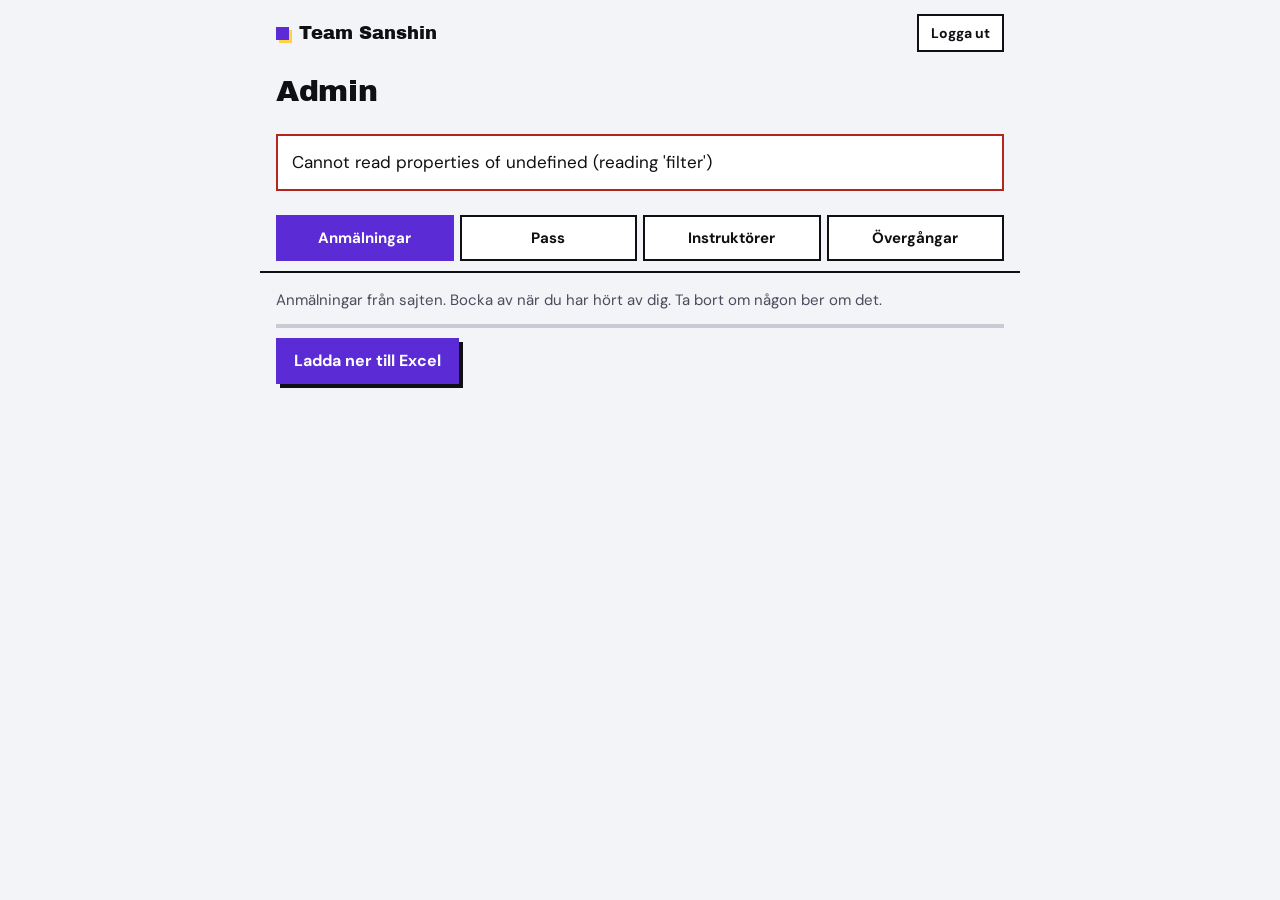
==== admin/index.html @ 3dcb98c2 "QR-kod till övergångssidan direkt i adminsidan intern/qr.js skapar QR-koder i webbläsaren utan utoms" ====
<!doctype html>
<html lang="sv">
<head>
<meta charset="utf-8">
<meta name="viewport" content="width=device-width, initial-scale=1, viewport-fit=cover">
<meta name="robots" content="noindex, nofollow">
<title>Admin – Team Sanshin</title>
<link rel="preconnect" href="https://fonts.googleapis.com">
<link rel="preconnect" href="https://fonts.gstatic.com" crossorigin>
<link href="https://fonts.googleapis.com/css2?family=Archivo+Black&family=DM+Sans:wght@400;500;700&display=swap" rel="stylesheet">
<link rel="stylesheet" href="../intern/intern.css">
</head>
<body>
<header class="top">
  <a class="logo" href="../"><i></i>Team Sanshin</a>
  <button class="btn small" type="button" id="logout" hidden>Logga ut</button>
</header>

<main class="wrap">
  <div class="lead">
    <h1 class="display">Admin</h1>
  </div>

  <p class="msg" id="laddar">Hämtar …</p>
  <p class="msg bad" id="fel" hidden></p>

  <form class="form" id="login" hidden>
    <input type="password" id="losen" autocomplete="current-password" placeholder="Lösenord" aria-label="Lösenord" required>
    <button class="btn primary" type="submit">Logga in</button>
  </form>

  <div id="innehall" hidden>
    <nav class="flikar" role="tablist" aria-label="Välj del">
      <button type="button" role="tab" id="f-anmalningar" aria-controls="v-anmalningar">Anmälningar <span class="badge" id="b-anmalningar"></span></button>
      <button type="button" role="tab" id="f-pass" aria-controls="v-pass">Pass <span class="badge" id="b-pass"></span></button>
      <button type="button" role="tab" id="f-instruktorer" aria-controls="v-instruktorer">Instruktörer</button>
      <button type="button" role="tab" id="f-overgangar" aria-controls="v-overgangar">Övergångar <span class="badge" id="b-overgangar"></span></button>
    </nav>

    <section class="sec" id="v-anmalningar" role="tabpanel" aria-labelledby="f-anmalningar">
      <p class="muted">Anmälningar från sajten. Bocka av när du har hört av dig. Ta bort om någon ber om det.</p>
      <div class="list" id="anmalningar"></div>
      <div class="form"><a class="btn primary" href="../api/index.php?do=excel" style="display:inline-flex;align-items:center;text-decoration:none">Ladda ner till Excel</a></div>
    </section>

    <section class="sec" id="v-overgangar" role="tabpanel" aria-labelledby="f-overgangar" hidden>
      <p class="muted">Nuvarande medlemmar som går över från den gamla klubben. Personnumret visas bara som födelsedatum här; hela finns i Excel-filen. Ta bort uppgifterna när övergången är klar.</p>
      <div class="list" id="overgangar"></div>
      <div class="form"><a class="btn primary" href="../api/index.php?do=excel_overgang" style="display:inline-flex;align-items:center;text-decoration:none">Ladda ner till Excel</a>
        <a class="btn" href="../overgang/" target="_blank" rel="noopener" style="display:inline-flex;align-items:center;text-decoration:none">Öppna övergångssidan</a></div>

      <h3 class="veckorubrik">QR-kod till övergångssidan</h3>
      <p class="muted hjalp">Skanna med mobilen för att komma till övergångssidan. Koden skapas för den adress sajten har just nu: <b id="qr-adress"></b></p>
      <div class="qrbox"><div id="qr" role="img" aria-label="QR-kod till övergångssidan"></div></div>
      <div class="form">
        <a class="btn primary" id="qr-png" download="qr-overgang.png" style="display:inline-flex;align-items:center;text-decoration:none">Ladda ner som bild (PNG)</a>
        <a class="btn" id="qr-svg" download="qr-overgang.svg" style="display:inline-flex;align-items:center;text-decoration:none">Ladda ner för tryck (SVG)</a>
      </div>
    </section>

    <section class="sec" id="v-pass" role="tabpanel" aria-labelledby="f-pass" hidden>
      <div class="filter" role="group" aria-label="Visa">
        <button type="button" class="chip" data-f="alla" aria-pressed="true">Alla pass</button>
        <button type="button" class="chip" data-f="saknas" aria-pressed="false">Saknar instruktör</button>
        <button type="button" class="chip" data-f="schema" aria-pressed="false">Veckoschema</button>
      </div>
      <p class="muted hjalp" id="pass-hjalp">De närmaste fyra veckorna. Välj vem som leder passet, eller ställ in det. Det syns direkt på sajten.</p>
      <div id="pass"></div>

      <div id="schema" hidden>
        <p class="muted hjalp">Passen som återkommer varje vecka, och enstaka extrapass. Ändringar syns direkt på sajten och för instruktörerna.</p>
        <div class="form"><button class="btn primary" type="button" id="ny-mall">+ Lägg till pass</button></div>

        <form class="mallform" id="mallform" hidden novalidate>
          <h3 class="display" id="mallform-rubrik">Nytt pass</h3>
          <fieldset class="val">
            <legend>Hur ofta?</legend>
            <label><input type="radio" name="typ" value="vecka" checked> Varje vecka</label>
            <label><input type="radio" name="typ" value="extra"> Ett enstaka pass</label>
          </fieldset>
          <div class="falt" id="falt-veckodag"><label for="m-veckodag">Veckodag</label>
            <select id="m-veckodag"><option value="1">Måndag</option><option value="2">Tisdag</option><option value="3">Onsdag</option><option value="4">Torsdag</option><option value="5">Fredag</option><option value="6">Lördag</option><option value="7">Söndag</option></select></div>
          <div class="falt" id="falt-datum" hidden><label for="m-datum">Datum</label><input type="date" id="m-datum"></div>
          <div class="falt-rad">
            <div class="falt"><label for="m-start">Starttid</label><input type="time" id="m-start" step="300"></div>
            <div class="falt"><label for="m-slut">Sluttid</label><input type="time" id="m-slut" step="300"></div>
          </div>
          <div class="falt"><label for="m-grupp">Grupp</label><input id="m-grupp" list="grupper" placeholder="Till exempel Barn nybörjare" autocomplete="off"><datalist id="grupper"></datalist></div>
          <div class="falt"><label for="m-kategori">För vem? (styr färgen på sajten)</label>
            <select id="m-kategori"><option value="barn">Barn</option><option value="ungdom">Ungdom</option><option value="vuxna">Vuxna</option><option value="ungdom-vuxna">Vuxna och ungdom</option></select></div>
          <div class="falt-rad" id="falt-period">
            <div class="falt"><label for="m-fran">Gäller från (valfritt)</label><input type="date" id="m-fran"></div>
            <div class="falt"><label for="m-till">Gäller till (valfritt)</label><input type="date" id="m-till"></div>
          </div>
          <div class="form">
            <button class="btn primary" type="submit">Spara</button>
            <button class="btn" type="button" id="mallform-avbryt">Avbryt</button>
          </div>
        </form>

        <div id="mallar"></div>
      </div>
    </section>

    <section class="sec" id="v-instruktorer" role="tabpanel" aria-labelledby="f-instruktorer" hidden>
      <p class="muted">Instruktörerna du kan välja under Pass.</p>
      <div class="list" id="instruktorer"></div>
      <form class="form" id="ny">
        <input id="ny-namn" placeholder="Namn" aria-label="Namn på ny instruktör" autocomplete="off">
        <input id="ny-epost" type="email" placeholder="E-post (för påminnelser)" aria-label="E-post till ny instruktör" autocomplete="off">
        <button class="btn" type="submit">Lägg till</button>
      </form>

      <h3 class="veckorubrik">Körda pass över tid</h3>
      <p class="muted hjalp">Pass som varje instruktör har lett, månad för månad. Inställda pass räknas inte.</p>
      <div class="falt-rad">
        <div class="falt"><label for="s-fran">Från</label><input type="date" id="s-fran"></div>
        <div class="falt"><label for="s-till">Till</label><input type="date" id="s-till"></div>
      </div>
      <div id="statistik"></div>
      <div class="form"><a class="btn primary" id="s-excel" href="#" style="display:inline-flex;align-items:center;text-decoration:none">Ladda ner till Excel</a></div>
    </section>
  </div>
</main>

<div class="toast" id="toast" role="status" aria-live="polite"></div>

<script src="../intern/gemensamt.js"></script>
<script src="../intern/qr.js"></script>
<script>
// QR-kod till övergångssidan för den adress sajten har just nu.
(function () {
  var adress = location.origin + '/overgang/', qr = QR.skapa(adress), svg = QR.svg(qr);
  document.getElementById('qr-adress').textContent = adress;
  document.getElementById('qr').innerHTML = svg;
  document.getElementById('qr-svg').href = 'data:image/svg+xml;charset=utf-8,' + encodeURIComponent(svg);
  document.getElementById('qr-png').href = QR.png(qr, 24);
})();
</script>
<script>
(function () {
  var data = null, filter = 'alla';
  var $ = function (id) { return document.getElementById(id); };
  var ARENDEN = {termin: 'Terminen', prov: 'Provträning', present: 'Presentkort'};
  var VEM = {barn: 'Barn', ungdom: 'Ungdom', du: 'Vuxen'};
  var FLIKAR = ['anmalningar', 'pass', 'instruktorer', 'overgangar'];

  /* ---------- flikar ---------- */
  function visaFlik(namn) {
    if (FLIKAR.indexOf(namn) < 0) namn = 'anmalningar';
    FLIKAR.forEach(function (f) {
      $('f-' + f).setAttribute('aria-selected', String(f === namn));
      $('v-' + f).hidden = f !== namn;
    });
    if (location.hash !== '#' + namn) history.replaceState(null, '', '#' + namn);
  }
  FLIKAR.forEach(function (f) { $('f-' + f).addEventListener('click', function () { visaFlik(f); }); });
  window.addEventListener('hashchange', function () { visaFlik(location.hash.slice(1)); });

  /* ---------- hämta och spara ---------- */
  function ladda() {
    return hamta('admin').then(function (j) {
      data = j;
      $('laddar').hidden = true; $('login').hidden = true; $('fel').hidden = true;
      $('innehall').hidden = false; $('logout').hidden = false;
      rita();
    }).catch(function (e) {
      $('laddar').hidden = true;
      if (e.status === 401) { $('innehall').hidden = true; $('logout').hidden = true; $('login').hidden = false; $('losen').focus(); }
      else { $('fel').textContent = e.message; $('fel').hidden = false; }
    });
  }

  function gor(vad, varden, text) {
    return hamta(vad, varden).then(function () { if (text) meddela(text); return ladda(); })
      .catch(function (e) { meddela(e.message, true); if (e.status === 401) ladda(); });
  }

  function knapp(text, fn, klass) {
    var b = el('button', klass || 'btn small', text); b.type = 'button';
    b.addEventListener('click', function () { b.disabled = true; Promise.resolve(fn()).then(function () { b.disabled = false; }); });
    return b;
  }

  function rad(rubrik, under, knappar, klass) {
    var li = el('div', 'li'), l = el('div');
    l.appendChild(el('div', klass || null, rubrik)); l.appendChild(el('div', 'm', under));
    var bs = el('div', 'btns'); knappar.forEach(function (k) { bs.appendChild(k); });
    li.appendChild(l); li.appendChild(bs); return li;
  }

  /* ---------- rita ---------- */
  function rita() {
    var nya = data.anmalningar.filter(function (a) { return !a.klar; }).length;
    var saknas = data.pass.filter(function (p) { return !p.installt && !p.ledare.length; }).length;
    $('b-anmalningar').textContent = nya || ''; $('b-anmalningar').title = nya + ' nya';
    $('b-pass').textContent = saknas || ''; $('b-pass').title = saknas + ' saknar instruktör';
    var nyaOv = (data.overgangar || []).filter(function (o) { return !o.klar; }).length;
    $('b-overgangar').textContent = nyaOv || ''; $('b-overgangar').title = nyaOv + ' nya';
    ritaAnmalningar(); ritaPass(); ritaInstruktorer(); ritaOvergangar();
  }

  function ritaOvergangar() {
    var box = $('overgangar'); box.innerHTML = '';
    var lista = data.overgangar || [];
    if (!lista.length) box.appendChild(el('div', 'li m', 'Inga övergångar än.'));
    lista.forEach(function (o) {
      box.appendChild(rad(o.namn + ' · ' + o.grupp,
        o.personnummer + ' (' + o.alder + ' år)' + (o.malsman ? ' · målsman ' + o.malsman : '') + ' · ' + o.epost + (o.mobil ? ' · ' + o.mobil : '') + ' · ' + o.skapad.slice(0, 16),
        [knapp(o.klar ? 'Ångra' : 'Klar', function () { return gor('overgang_klar', {id: o.id, klar: !o.klar}); }),
         knapp('Ta bort', function () {
           if (!confirm('Ta bort övergången för ' + o.namn + ', med personnummer? Det går inte att ångra.')) return;
           return gor('ta_bort_overgang', {id: o.id}, 'Övergången är borttagen');
         })], o.klar ? 'done' : null));
    });
  }

  function ritaAnmalningar() {
    var an = $('anmalningar'); an.innerHTML = '';
    if (!data.anmalningar.length) an.appendChild(el('div', 'li m', 'Inga anmälningar än.'));
    data.anmalningar.forEach(function (a) {
      var vem = a.vem.split(',').map(function (v) { return VEM[v] || v; }).join(' + ') + (a.alder ? ', ' + a.alder + ' år' : '');
      an.appendChild(rad(a.namn + ' · ' + (ARENDEN[a.arende] || a.arende),
        vem + ' · ' + a.epost + (a.mobil ? ' · ' + a.mobil : '') + ' · ' + a.skapad.slice(0, 16),
        [knapp(a.klar ? 'Ångra' : 'Klar', function () { return gor('anmalan_klar', {id: a.id, klar: !a.klar}); }),
         knapp('Ta bort', function () {
           if (!confirm('Ta bort anmälan från ' + a.namn + '? Det går inte att ångra.')) return;
           return gor('ta_bort_anmalan', {id: a.id}, 'Anmälan är borttagen');
         })], a.klar ? 'done' : null));
    });
  }

  function ritaPass() {
    var visaSchema = filter === 'schema';
    $('schema').hidden = !visaSchema; $('pass').hidden = visaSchema; $('pass-hjalp').hidden = visaSchema;
    if (visaSchema) { ritaSchema(); return; }
    var box = $('pass'); box.innerHTML = '';
    var lista = data.pass.filter(function (p) { return filter === 'alla' || (!p.installt && !p.ledare.length); });
    if (!lista.length) { box.appendChild(el('p', 'msg', 'Alla pass har en instruktör.')); return; }
    var nu = null;
    lista.forEach(function (p) {
      var v = vecka(p.datum);
      if (v !== nu) { nu = v; box.appendChild(el('h3', 'veckorubrik', 'Vecka ' + v)); }
      var saknasHar = !p.installt && !p.ledare.length;
      var kort = el('div', 'akort' + (p.installt ? ' off' : saknasHar ? ' need' : ''));

      var topp = el('div', 'atopp'), txt = el('div');
      var t = el('div', 'at', datumtext(p.datum) + ' · ' + p.tid);
      if (p.extra) t.appendChild(el('span', 'tag', 'Extrapass'));
      if (p.installt) t.appendChild(el('span', 'tag', 'Inställt'));
      else if (saknasHar) t.appendChild(el('span', 'tag y', 'Saknar instruktör'));
      txt.appendChild(t); txt.appendChild(el('div', 'm', p.grupp));
      if (p.installt && p.orsak) txt.appendChild(el('div', 'orsak', 'Orsak: ' + p.orsak));
      topp.appendChild(txt);
      var installForm = el('form', 'installform'); installForm.hidden = true;
      if (p.installt) {
        topp.appendChild(knapp('Återställ', function () { return gor('stall_in', {pass: p.id, installt: false}, 'Passet är tillbaka i schemat'); }));
      } else {
        var sk = el('button', 'btn small', 'Ställ in'); sk.type = 'button';
        sk.addEventListener('click', function () { installForm.hidden = false; sk.hidden = true; orsakIn.focus(); });
        topp.appendChild(sk);
        var orsakIn = el('input'); orsakIn.maxLength = 200; orsakIn.placeholder = 'Orsak, till exempel "Lokalen är upptagen"';
        orsakIn.setAttribute('aria-label', 'Orsak till att passet ställs in (visas på sajten)');
        var ok = el('button', 'btn small primary', 'Ställ in passet'); ok.type = 'submit';
        var avbryt = el('button', 'btn small', 'Avbryt'); avbryt.type = 'button';
        avbryt.addEventListener('click', function () { installForm.hidden = true; sk.hidden = false; });
        installForm.appendChild(el('label', 'm', 'Orsaken visas på sajten (valfritt)'));
        installForm.appendChild(orsakIn); installForm.appendChild(ok); installForm.appendChild(avbryt);
        installForm.addEventListener('submit', function (e) {
          e.preventDefault(); ok.disabled = true;
          gor('stall_in', {pass: p.id, installt: true, orsak: orsakIn.value.trim()}, 'Passet är inställt');
        });
      }
      kort.appendChild(topp);
      kort.appendChild(installForm);

      if (!p.installt) {
        var led = el('div', 'ledare');
        p.ledare.forEach(function (l) {
          var c = el('span', 'namnchip', l.namn);
          var x = knapp('×', function () { return gor('admin_bemanna', {pass: p.id, instruktor: l.id, kommer: false}, l.namn + ' är borttagen från passet'); }, 'x');
          x.setAttribute('aria-label', 'Ta bort ' + l.namn + ' från passet');
          c.appendChild(x); led.appendChild(c);
        });
        var har = p.ledare.map(function (l) { return l.id; });
        var lediga = data.instruktorer.filter(function (i) { return har.indexOf(i.id) < 0; });
        if (lediga.length) {
          var sel = el('select', 'valj');
          sel.setAttribute('aria-label', 'Lägg till instruktör på passet ' + datumtext(p.datum) + ' ' + p.tid);
          var f = el('option', null, p.ledare.length ? '+ Lägg till' : '+ Välj instruktör'); f.value = ''; sel.appendChild(f);
          lediga.forEach(function (i) { var o = el('option', null, i.namn); o.value = i.id; sel.appendChild(o); });
          sel.addEventListener('change', function () {
            if (!sel.value) return;
            var namn = sel.options[sel.selectedIndex].text; sel.disabled = true;
            gor('admin_bemanna', {pass: p.id, instruktor: +sel.value, kommer: true}, namn + ' leder ' + datumtext(p.datum) + ' ' + p.tid.split('–')[0]);
          });
          led.appendChild(sel);
        }
        kort.appendChild(led);
      }
      box.appendChild(kort);
    });
  }

  /* ---------- veckoschema ---------- */
  var VECKODAGAR = ['', 'Måndag', 'Tisdag', 'Onsdag', 'Torsdag', 'Fredag', 'Lördag', 'Söndag'];
  var KATEGORI = {barn: 'Barn', ungdom: 'Ungdom', vuxna: 'Vuxna', 'ungdom-vuxna': 'Vuxna och ungdom'};
  var redigerar = null;
  function idag() { var d = new Date(); return d.getFullYear() + '-' + ('0' + (d.getMonth() + 1)).slice(-2) + '-' + ('0' + d.getDate()).slice(-2); }
  function ar_extra(m) { return m.fran && m.fran === m.till; }

  function ritaSchema() {
    var box = $('mallar'); box.innerHTML = '';
    var grupper = {}; data.mallar.forEach(function (m) { grupper[m.grupp] = 1; });
    $('grupper').innerHTML = ''; Object.keys(grupper).sort().forEach(function (g) { var o = el('option'); o.value = g; $('grupper').appendChild(o); });

    function mallrad(m, rubrik) {
      var period = ar_extra(m) ? '' : (m.fran ? ' · från ' + datumtext(m.fran) : '') + (m.till ? ' · till ' + datumtext(m.till) : '');
      var slut = !ar_extra(m) && m.till && m.till < idag();
      return rad(rubrik, m.grupp + ' · ' + KATEGORI[m.kategori] + period + (slut ? ' · har slutat gälla' : ''),
        [knapp('Ändra', function () { oppnaForm(m); }),
         knapp('Ta bort', function () {
           if (!confirm('Ta bort ' + rubrik + ', ' + m.grupp + '?' + (ar_extra(m) ? '' : ' Passet försvinner från alla kommande veckor.') + ' Instruktörer som anmält sig till det tas också bort.')) return;
           return gor('ta_bort_mall', {id: m.id}, 'Passet är borttaget');
         })], slut ? 'done' : null);
    }

    // Pass som har slutat gälla visas inte, men finns kvar för statistiken.
    var vecko = data.mallar.filter(function (m) { return !ar_extra(m) && !(m.till && m.till < idag()); });
    var dagar = {};
    vecko.forEach(function (m) { (dagar[m.veckodag] = dagar[m.veckodag] || []).push(m); });
    if (!vecko.length) box.appendChild(el('p', 'msg', 'Inga återkommande pass än.'));
    Object.keys(dagar).sort().forEach(function (d) {
      box.appendChild(el('h3', 'veckorubrik', VECKODAGAR[d]));
      var l = el('div', 'list'); dagar[d].forEach(function (m) { l.appendChild(mallrad(m, m.tid)); }); box.appendChild(l);
    });

    var extra = data.mallar.filter(function (m) { return ar_extra(m) && m.fran >= idag(); })
      .sort(function (a, b) { return (a.fran + a.tid) < (b.fran + b.tid) ? -1 : 1; });
    box.appendChild(el('h3', 'veckorubrik', 'Extrapass'));
    var le = el('div', 'list');
    if (!extra.length) le.appendChild(el('div', 'li m', 'Inga kommande extrapass.'));
    extra.forEach(function (m) { le.appendChild(mallrad(m, datumtext(m.fran) + ' · ' + m.tid)); });
    box.appendChild(le);
  }

  function typ() { return document.querySelector('input[name="typ"]:checked').value; }
  function synkaTyp() {
    var ex = typ() === 'extra';
    $('falt-veckodag').hidden = ex; $('falt-period').hidden = ex; $('falt-datum').hidden = !ex;
  }
  function oppnaForm(m) {
    redigerar = m ? m.id : null;
    var ex = m ? ar_extra(m) : false;
    document.querySelector('input[name="typ"][value="' + (ex ? 'extra' : 'vecka') + '"]').checked = true;
    var tider = m ? m.tid.split('–') : ['', ''];
    $('m-veckodag').value = m ? m.veckodag : 1;
    $('m-datum').value = ex ? m.fran : '';
    $('m-start').value = tider[0].replace('.', ':'); $('m-slut').value = (tider[1] || '').replace('.', ':');
    $('m-grupp').value = m ? m.grupp : ''; $('m-kategori').value = m ? m.kategori : 'barn';
    $('m-fran').value = m && !ex ? (m.fran || '') : ''; $('m-till').value = m && !ex ? (m.till || '') : '';
    $('mallform-rubrik').textContent = m ? 'Ändra pass' : 'Nytt pass';
    synkaTyp();
    $('mallform').hidden = false; $('ny-mall').hidden = true;
    $('mallform').scrollIntoView({block: 'start'});
  }
  function stangForm() { $('mallform').hidden = true; $('ny-mall').hidden = false; redigerar = null; }
  document.querySelectorAll('input[name="typ"]').forEach(function (r) { r.addEventListener('change', synkaTyp); });
  $('ny-mall').addEventListener('click', function () { oppnaForm(null); });
  $('mallform-avbryt').addEventListener('click', stangForm);
  $('mallform').addEventListener('submit', function (e) {
    e.preventDefault();
    var ex = typ() === 'extra', spara = $('mallform').querySelector('button[type="submit"]');
    var varden = {id: redigerar, extra: ex, veckodag: +$('m-veckodag').value, datum: $('m-datum').value,
      start: $('m-start').value, slut: $('m-slut').value, grupp: $('m-grupp').value.trim(), kategori: $('m-kategori').value,
      fran: $('m-fran').value, till: $('m-till').value};
    spara.disabled = true;
    hamta('spara_mall', varden).then(function () {
      meddela(redigerar ? 'Passet är ändrat' : 'Passet är tillagt'); stangForm(); return ladda();
    }).catch(function (e) { meddela(e.message, true); }).then(function () { spara.disabled = false; });
  });

  function ritaInstruktorer() {
    var ins = $('instruktorer'); ins.innerHTML = '';
    if (!data.instruktorer.length) ins.appendChild(el('div', 'li m', 'Inga instruktörer än.'));
    data.instruktorer.forEach(function (i) {
      var r = rad(i.namn, (i.epost || 'ingen e-post, får inga påminnelser') + ' · ' + i.antal + ' pass närmaste veckorna',
        [knapp('Ändra', function () {
           var f = el('form', 'form andraform'), n = el('input'), e = el('input');
           n.value = i.namn; n.setAttribute('aria-label', 'Namn'); n.placeholder = 'Namn';
           e.type = 'email'; e.value = i.epost || ''; e.placeholder = 'E-post (för påminnelser)'; e.setAttribute('aria-label', 'E-post');
           var s = el('button', 'btn small primary', 'Spara'); s.type = 'submit';
           var a = el('button', 'btn small', 'Avbryt'); a.type = 'button';
           a.addEventListener('click', function () { ritaInstruktorer(); });
           f.appendChild(n); f.appendChild(e); f.appendChild(s); f.appendChild(a);
           f.addEventListener('submit', function (ev) {
             ev.preventDefault(); s.disabled = true;
             gor('andra_instruktor', {id: i.id, namn: n.value.trim(), epost: e.value.trim()}, 'Ändringen är sparad').then(function () { s.disabled = false; });
           });
           r.innerHTML = ''; r.appendChild(f); n.focus();
         }),
         knapp('Ta bort', function () {
           if (!confirm('Ta bort ' + i.namn + '? Hens kommande pass blir utan instruktör, och hen försvinner ur statistiken över körda pass.')) return;
           return gor('ta_bort_instruktor', {id: i.id}, i.namn + ' är borttagen');
         })]);
      ins.appendChild(r);
    });
    laddaStatistik();
  }

  /* ---------- statistik över tid ---------- */
  function laddaStatistik() {
    var fran = $('s-fran').value, till = $('s-till').value;
    $('s-excel').href = '../api/index.php?do=excel_instruktorer&fran=' + fran + '&till=' + till;
    return hamta('statistik&fran=' + fran + '&till=' + till).then(ritaStatistik)
      .catch(function (e) { meddela(e.message, true); });
  }

  function ritaStatistik(j) {
    var box = $('statistik'); box.innerHTML = '';
    var manader = [], d = dag(j.fran.slice(0, 7) + '-01'), slut = j.till.slice(0, 7);
    while (true) {
      var m = d.getFullYear() + '-' + ('0' + (d.getMonth() + 1)).slice(-2);
      if (m > slut) break;
      manader.push(m); d = new Date(d.getFullYear(), d.getMonth() + 1, 1);
    }
    var wrap = el('div', 'tabellwrap'), t = el('table', 'stat-tabell'), thead = el('thead'), hr = el('tr');
    hr.appendChild(el('th', null, 'Instruktör'));
    manader.forEach(function (m) { hr.appendChild(el('th', 'n', MANADER[+m.slice(5) - 1] + (manader.length > 12 || m.slice(0, 4) !== j.till.slice(0, 4) ? ' ' + m.slice(2, 4) : ''))); });
    hr.appendChild(el('th', 'n', 'Totalt'));
    thead.appendChild(hr); t.appendChild(thead);
    var tb = el('tbody'), summa = {}, total = 0;
    j.instruktorer.forEach(function (i) {
      var per = {}; i.pass.forEach(function (p) { var k = p.datum.slice(0, 7); per[k] = (per[k] || 0) + 1; summa[k] = (summa[k] || 0) + 1; });
      var tr = el('tr'); tr.appendChild(el('th', null, i.namn));
      manader.forEach(function (m) { tr.appendChild(el('td', 'n' + (per[m] ? '' : ' noll'), per[m] || '–')); });
      tr.appendChild(el('td', 'n tot', i.antal)); total += i.antal; tb.appendChild(tr);
    });
    var sr = el('tr', 'summa'); sr.appendChild(el('th', null, 'Alla'));
    manader.forEach(function (m) { sr.appendChild(el('td', 'n', summa[m] || 0)); });
    sr.appendChild(el('td', 'n tot', total)); tb.appendChild(sr);
    t.appendChild(tb); wrap.appendChild(t); box.appendChild(wrap);

    j.instruktorer.filter(function (i) { return i.antal; }).forEach(function (i) {
      var det = el('details', 'detalj'), sum = el('summary', null, i.namn + ' · ' + i.antal + ' pass');
      det.appendChild(sum);
      var ul = el('ul');
      i.pass.forEach(function (p) { ul.appendChild(el('li', null, datumtext(p.datum) + ' · ' + p.tid + ' · ' + p.grupp)); });
      det.appendChild(ul); box.appendChild(det);
    });
    if (!total) box.appendChild(el('p', 'msg', 'Inga körda pass under perioden.'));
  }

  (function () {
    var nu = new Date(), pad = function (n) { return ('0' + n).slice(-2); };
    $('s-fran').value = nu.getFullYear() + '-01-01';
    $('s-till').value = nu.getFullYear() + '-' + pad(nu.getMonth() + 1) + '-' + pad(nu.getDate());
    ['s-fran', 's-till'].forEach(function (id) { $(id).addEventListener('change', function () { if ($('s-fran').value && $('s-till').value) laddaStatistik(); }); });
  })();

  /* ---------- händelser ---------- */
  document.querySelectorAll('.chip').forEach(function (c) {
    c.addEventListener('click', function () {
      filter = c.dataset.f;
      document.querySelectorAll('.chip').forEach(function (x) { x.setAttribute('aria-pressed', String(x === c)); });
      ritaPass();
    });
  });
  $('login').addEventListener('submit', function (e) {
    e.preventDefault();
    hamta('login', {losen: $('losen').value}).then(function () { $('losen').value = ''; return ladda(); })
      .catch(function (e) { meddela(e.message, true); });
  });
  $('logout').addEventListener('click', function () { hamta('logout', {}).then(function () { location.reload(); }); });
  $('ny').addEventListener('submit', function (e) {
    e.preventDefault();
    var namn = $('ny-namn').value.trim(); if (!namn) { $('ny-namn').focus(); return; }
    gor('ny_instruktor', {namn: namn, epost: $('ny-epost').value.trim()}, namn + ' är tillagd. Kopiera länken och skicka till hen.')
      .then(function () { $('ny-namn').value = ''; $('ny-epost').value = ''; });
  });

  visaFlik(location.hash.slice(1));
  ladda();
})();
</script>
</body>
</html>
---- intern/intern.css ----
/* Utseende för instruktörssidan och adminsidan. Samma färger och typsnitt som sajten. */
:root{
  --ground:#F3F4F7; --ink:#101014; --card:#FFFFFF; --muted:#4A4B5C; --line:#C9CAD6;
  --purple:#5B2BD6; --purple-text:#4A1FC4; --yellow:#FFD23F; --ok:#1F7A4D; --bad:#B3261E;
  --display:'Archivo Black','Arial Black',Impact,sans-serif;
  --body:'DM Sans',system-ui,-apple-system,'Segoe UI',sans-serif;
  color-scheme:light;
}
@media (prefers-color-scheme: dark){
  :root:not([data-theme="light"]){
    --ground:#15151B; --ink:#F3F4F7; --card:#1E1E27; --muted:#B9BBC9; --line:#3A3B4A; --purple-text:#B9A2FF; --ok:#6FD3A0; --bad:#FF8A80;
    color-scheme:dark;
  }
}
:root[data-theme="dark"]{
  --ground:#15151B; --ink:#F3F4F7; --card:#1E1E27; --muted:#B9BBC9; --line:#3A3B4A; --purple-text:#B9A2FF; --ok:#6FD3A0; --bad:#FF8A80;
  color-scheme:dark;
}
*,*::before,*::after{box-sizing:border-box}
body{margin:0;background:var(--ground);color:var(--ink);font-family:var(--body);font-size:17px;line-height:1.5;-webkit-font-smoothing:antialiased;padding:env(safe-area-inset-top,0px) 0 calc(48px + env(safe-area-inset-bottom,0px))}
h1,h2,h3,p{margin:0}
a{color:var(--purple-text)}
button{font:inherit;color:inherit;cursor:pointer}
button:focus-visible,a:focus-visible,input:focus-visible{outline:3px solid var(--yellow);outline-offset:3px}
.wrap{max-width:760px;margin:0 auto;padding:0 16px}
.display{font-family:var(--display);font-weight:400;line-height:1.05;letter-spacing:-.01em}
.muted{color:var(--muted)}
.top{display:flex;align-items:center;justify-content:space-between;gap:12px;padding:14px 16px;max-width:760px;margin:0 auto}
.logo{display:flex;align-items:center;gap:10px;font-family:var(--display);font-size:18px;color:var(--ink);text-decoration:none}
.logo i{width:13px;height:13px;background:var(--purple);box-shadow:3px 3px 0 var(--yellow)}
.lead{padding:10px 0 6px}
.lead h1{font-size:30px}
.lead p{margin-top:8px}
.msg{margin-top:20px;padding:14px;background:var(--card);border:2px solid var(--line)}
.msg.bad{border-color:var(--bad)}

.btn{min-height:46px;padding:8px 16px;border:2px solid var(--ink);background:var(--card);font-weight:700;font-size:16px}
.btn.primary{background:var(--purple);color:#fff;border-color:var(--purple);box-shadow:4px 4px 0 var(--ink)}
.btn.small{min-height:38px;padding:4px 12px;font-size:14px}
.btn:disabled{opacity:.5;cursor:wait}
.chip{border:2px solid var(--ink);background:var(--card);padding:6px 12px;font-size:14px;font-weight:700;min-height:38px}
.chip[aria-pressed="true"]{background:var(--ink);color:var(--ground)}
.filter{display:flex;gap:8px;margin:16px 0 4px;flex-wrap:wrap}
.tag{display:inline-block;font-size:12px;font-weight:700;text-transform:uppercase;letter-spacing:.06em;padding:2px 8px;background:var(--ink);color:var(--ground);margin-left:6px;vertical-align:2px}
.tag.y{background:var(--yellow);color:#101014}

/* admin */
.andraform{margin-top:0;flex:1}
.andraform input{min-height:40px}
.sec{margin-top:28px}
.sec h2{font-size:22px}
.sec>p{margin-top:6px;font-size:15px}
.list{margin-top:12px;background:var(--card);border:2px solid var(--line)}
.li{display:flex;justify-content:space-between;align-items:center;gap:10px;padding:12px;border-bottom:1px solid var(--line)}
.li:last-child{border-bottom:0}
.li>div:first-child{flex:1;min-width:0;overflow-wrap:anywhere}
.li .m{font-size:14px;color:var(--muted)}
.li .btns{display:flex;gap:6px;flex-wrap:wrap;justify-content:flex-end}
.done{text-decoration:line-through;color:var(--muted)}
.form{display:flex;gap:8px;margin-top:10px;flex-wrap:wrap}
.form input{flex:1;min-width:160px;font:inherit;min-height:46px;padding:6px 10px;border:2px solid var(--ink);background:var(--card);color:var(--ink)}
.stats{display:grid;grid-template-columns:repeat(3,1fr);gap:8px;margin-top:16px}
.stat{background:var(--card);border:2px solid var(--line);padding:10px;text-align:center}
.stat b{display:block;font-family:var(--display);font-weight:400;font-size:28px;line-height:1.1}
.stat span{font-size:13px;color:var(--muted)}
.stat.need{border-color:var(--yellow)}

/* admin: flikar */
.flikar{position:sticky;top:0;z-index:5;display:flex;gap:6px;margin:14px -16px 0;padding:10px 16px;background:var(--ground);border-bottom:2px solid var(--ink)}
.flikar{flex-wrap:wrap}
.flikar button{flex:1 1 40%;min-width:0;min-height:46px;padding:4px 6px;border:2px solid var(--ink);background:var(--card);font-weight:700;font-size:15px;display:flex;align-items:center;justify-content:center;gap:6px}
.flikar button[aria-selected="true"]{background:var(--purple);color:#fff;border-color:var(--purple)}
@media (min-width:640px){.flikar button{flex-basis:0}}
.badge{min-width:22px;padding:0 6px;border-radius:11px;background:var(--yellow);color:#101014;font-size:13px;line-height:22px}
.badge:empty{display:none}
#innehall>.sec{margin-top:16px}

/* admin: pass */
.veckorubrik{margin:22px 0 0;font-family:var(--display);font-weight:400;font-size:20px}
.akort{margin-top:10px;padding:12px;background:var(--card);border:2px solid var(--line)}
.akort.need{border-color:var(--yellow);box-shadow:4px 4px 0 var(--yellow)}
.akort.off{opacity:.6}
.atopp{display:flex;justify-content:space-between;align-items:flex-start;gap:10px}
.atopp>div{min-width:0}
.at{font-weight:700}
.akort .m{font-size:14px;color:var(--muted)}
.ledare{display:flex;flex-wrap:wrap;gap:8px;margin-top:10px}
.namnchip{display:inline-flex;align-items:center;gap:2px;padding:0 0 0 12px;min-height:38px;background:var(--purple);color:#fff;font-weight:700;font-size:15px}
.namnchip .x{min-width:38px;min-height:38px;border:0;background:none;color:#fff;font-size:20px;line-height:1}
.valj{font:inherit;font-size:15px;min-height:38px;padding:4px 8px;border:2px dashed var(--ink);background:var(--card);color:var(--ink);max-width:100%}

.hjalp{margin-top:6px;font-size:15px}
.orsak{margin-top:4px;font-size:14px;font-weight:700}
.installform{display:flex;flex-wrap:wrap;gap:8px;margin-top:10px;align-items:center}
.installform label{flex:1 0 100%}
.installform input{flex:1 1 200px;font:inherit;font-size:15px;min-height:40px;padding:4px 10px;border:2px solid var(--ink);background:var(--card);color:var(--ink)}

/* admin: formulär för pass */
.mallform{margin-top:14px;padding:16px;background:var(--card);border:2px solid var(--ink);box-shadow:5px 5px 0 var(--purple)}
.mallform h3{font-size:20px}
.mallform .val{border:0;margin:12px 0 0;padding:0;display:flex;flex-wrap:wrap;gap:8px 18px}
.mallform .val legend{font-weight:700;font-size:15px;margin-bottom:6px;padding:0}
.mallform .val label{display:flex;align-items:center;gap:6px;min-height:40px}
.falt{display:flex;flex-direction:column;gap:4px;margin-top:12px;flex:1;min-width:0}
.falt label{font-weight:700;font-size:15px}
.falt input,.falt select{font:inherit;min-height:46px;padding:6px 10px;border:2px solid var(--ink);background:var(--ground);color:var(--ink);width:100%}
.falt-rad{display:flex;gap:10px;flex-wrap:wrap}
.falt-rad .falt{flex:1 1 140px}

/* admin: statistik */
.tabellwrap{margin-top:14px;overflow-x:auto;background:var(--card);border:2px solid var(--line)}
.stat-tabell{border-collapse:collapse;width:100%;font-size:15px}
.stat-tabell th,.stat-tabell td{padding:8px 10px;border-bottom:1px solid var(--line);text-align:left;white-space:nowrap}
.stat-tabell thead th{font-size:13px;color:var(--muted);text-transform:uppercase;letter-spacing:.04em}
.stat-tabell tbody th{font-weight:700;position:sticky;left:0;background:var(--card)}
.stat-tabell .n{text-align:right;font-variant-numeric:tabular-nums}
.stat-tabell .noll{color:var(--muted)}
.stat-tabell .tot{font-weight:700}
.stat-tabell .summa th,.stat-tabell .summa td{border-top:2px solid var(--ink);border-bottom:0;font-weight:700}
.detalj{margin-top:8px;background:var(--card);border:2px solid var(--line);padding:10px 12px}
.detalj summary{cursor:pointer;font-weight:700;min-height:28px}
.detalj ul{margin:8px 0 0;padding-left:20px;font-size:15px}

/* admin: QR-kod */
.qrbox{margin-top:12px;display:inline-block;padding:12px;background:#fff;border:2px solid var(--line)}
.qrbox svg{display:block;width:220px;height:220px}

.toast{position:fixed;left:50%;bottom:calc(18px + env(safe-area-inset-bottom,0px));transform:translate(-50%,20px);opacity:0;pointer-events:none;transition:transform .25s,opacity .25s;background:var(--ink);color:var(--ground);padding:12px 18px;font-weight:700;font-size:15px;max-width:calc(100% - 32px);z-index:20}
.toast.show{transform:translate(-50%,0);opacity:1}
.toast.bad{background:var(--bad);color:#fff}
@media (prefers-reduced-motion: reduce){.toast{transition:none}}
[hidden]{display:none!important}
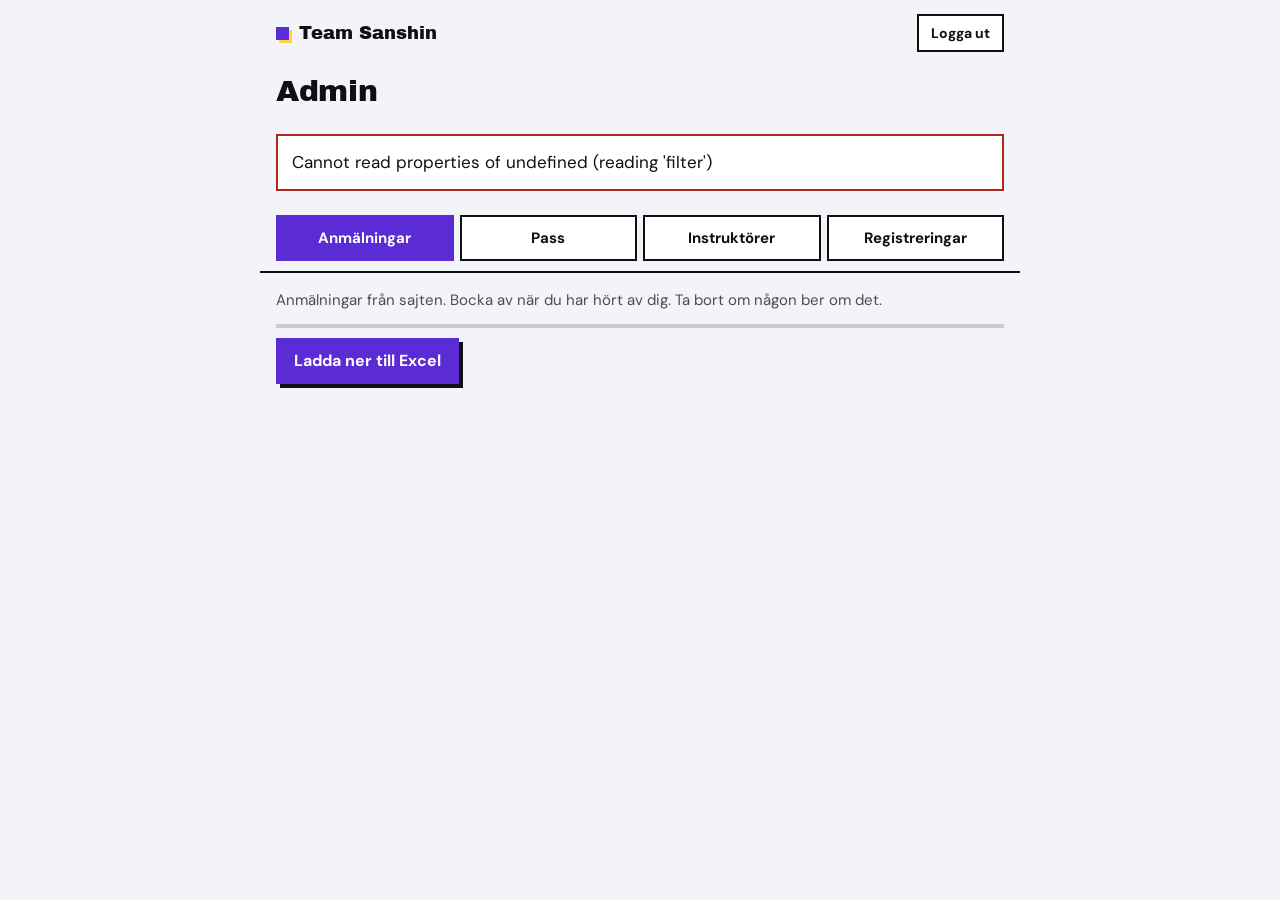
==== commit ea3075fd: "Registrering för vårterminen 2027 enligt Kens återkoppling - "Gå över till" blir "Registrera": rubri" ====
--- a/admin/index.html
+++ b/admin/index.html
@@ -34,7 +34,7 @@
       <button type="button" role="tab" id="f-anmalningar" aria-controls="v-anmalningar">Anmälningar <span class="badge" id="b-anmalningar"></span></button>
       <button type="button" role="tab" id="f-pass" aria-controls="v-pass">Pass <span class="badge" id="b-pass"></span></button>
       <button type="button" role="tab" id="f-instruktorer" aria-controls="v-instruktorer">Instruktörer</button>
-      <button type="button" role="tab" id="f-overgangar" aria-controls="v-overgangar">Övergångar <span class="badge" id="b-overgangar"></span></button>
+      <button type="button" role="tab" id="f-overgangar" aria-controls="v-overgangar">Registreringar <span class="badge" id="b-overgangar"></span></button>
     </nav>
 
     <section class="sec" id="v-anmalningar" role="tabpanel" aria-labelledby="f-anmalningar">
@@ -44,14 +44,14 @@
     </section>
 
     <section class="sec" id="v-overgangar" role="tabpanel" aria-labelledby="f-overgangar" hidden>
-      <p class="muted">Nuvarande medlemmar som går över från den gamla klubben. Personnumret visas bara som födelsedatum här; hela finns i Excel-filen. Ta bort uppgifterna när övergången är klar.</p>
+      <p class="muted">Registreringar för vårterminen 2027 från nuvarande medlemmar. Personnumret visas bara som födelsedatum här; hela finns i Excel-filen. Ta bort uppgifterna när registreringen är klar.</p>
       <div class="list" id="overgangar"></div>
       <div class="form"><a class="btn primary" href="../api/index.php?do=excel_overgang" style="display:inline-flex;align-items:center;text-decoration:none">Ladda ner till Excel</a>
-        <a class="btn" href="../overgang/" target="_blank" rel="noopener" style="display:inline-flex;align-items:center;text-decoration:none">Öppna övergångssidan</a></div>
-
-      <h3 class="veckorubrik">QR-kod till övergångssidan</h3>
-      <p class="muted hjalp">Skanna med mobilen för att komma till övergångssidan. Koden skapas för den adress sajten har just nu: <b id="qr-adress"></b></p>
-      <div class="qrbox"><div id="qr" role="img" aria-label="QR-kod till övergångssidan"></div></div>
+        <a class="btn" href="../overgang/" target="_blank" rel="noopener" style="display:inline-flex;align-items:center;text-decoration:none">Öppna registreringssidan</a></div>
+
+      <h3 class="veckorubrik">QR-kod till registreringssidan</h3>
+      <p class="muted hjalp">Skanna med mobilen för att komma till registreringssidan. Koden skapas för den adress sajten har just nu: <b id="qr-adress"></b></p>
+      <div class="qrbox"><div id="qr" role="img" aria-label="QR-kod till registreringssidan"></div></div>
       <div class="form">
         <a class="btn primary" id="qr-png" download="qr-overgang.png" style="display:inline-flex;align-items:center;text-decoration:none">Ladda ner som bild (PNG)</a>
         <a class="btn" id="qr-svg" download="qr-overgang.svg" style="display:inline-flex;align-items:center;text-decoration:none">Ladda ner för tryck (SVG)</a>
@@ -128,13 +128,18 @@
 <script src="../intern/gemensamt.js"></script>
 <script src="../intern/qr.js"></script>
 <script>
-// QR-kod till övergångssidan för den adress sajten har just nu.
+// QR-kod till registreringssidan för den adress sajten har just nu.
 (function () {
-  var adress = location.origin + '/overgang/', qr = QR.skapa(adress), svg = QR.svg(qr);
+  // Högsta felrättningen (H), så att emblemet i mitten inte gör koden oläslig.
+  var adress = location.origin + '/overgang/', qr = QR.skapa(adress, 'H');
   document.getElementById('qr-adress').textContent = adress;
-  document.getElementById('qr').innerHTML = svg;
-  document.getElementById('qr-svg').href = 'data:image/svg+xml;charset=utf-8,' + encodeURIComponent(svg);
-  document.getElementById('qr-png').href = QR.png(qr, 24);
+  function visa(logga) {
+    var svg = QR.svg(qr, {logga: logga});
+    document.getElementById('qr').innerHTML = svg;
+    document.getElementById('qr-svg').href = 'data:image/svg+xml;charset=utf-8,' + encodeURIComponent(svg);
+    QR.png(qr, {logga: logga, pixlarPerModul: 24}, function (url) { document.getElementById('qr-png').href = url; });
+  }
+  visa('emblem'); // stiliserat klubbemblem: lagerkrans med 糸東流
 })();
 </script>
 <script>
@@ -203,14 +208,14 @@
   function ritaOvergangar() {
     var box = $('overgangar'); box.innerHTML = '';
     var lista = data.overgangar || [];
-    if (!lista.length) box.appendChild(el('div', 'li m', 'Inga övergångar än.'));
+    if (!lista.length) box.appendChild(el('div', 'li m', 'Inga registreringar än.'));
     lista.forEach(function (o) {
-      box.appendChild(rad(o.namn + ' · ' + o.grupp,
-        o.personnummer + ' (' + o.alder + ' år)' + (o.malsman ? ' · målsman ' + o.malsman : '') + ' · ' + o.epost + (o.mobil ? ' · ' + o.mobil : '') + ' · ' + o.skapad.slice(0, 16),
+      box.appendChild(rad(o.namn + (o.grupp ? ' · ' + o.grupp : ''),
+        o.personnummer + ' (' + o.alder + ' år)' + (o.malsman ? ' · målsman ' + o.malsman : '') + ' · ' + o.epost + (o.epost_fler ? ', ' + o.epost_fler : '') + (o.mobil ? ' · ' + o.mobil : '') + ' · ' + o.skapad.slice(0, 16),
         [knapp(o.klar ? 'Ångra' : 'Klar', function () { return gor('overgang_klar', {id: o.id, klar: !o.klar}); }),
          knapp('Ta bort', function () {
-           if (!confirm('Ta bort övergången för ' + o.namn + ', med personnummer? Det går inte att ångra.')) return;
-           return gor('ta_bort_overgang', {id: o.id}, 'Övergången är borttagen');
+           if (!confirm('Ta bort registreringen för ' + o.namn + ', med personnummer? Det går inte att ångra.')) return;
+           return gor('ta_bort_overgang', {id: o.id}, 'Registreringen är borttagen');
          })], o.klar ? 'done' : null));
     });
   }
